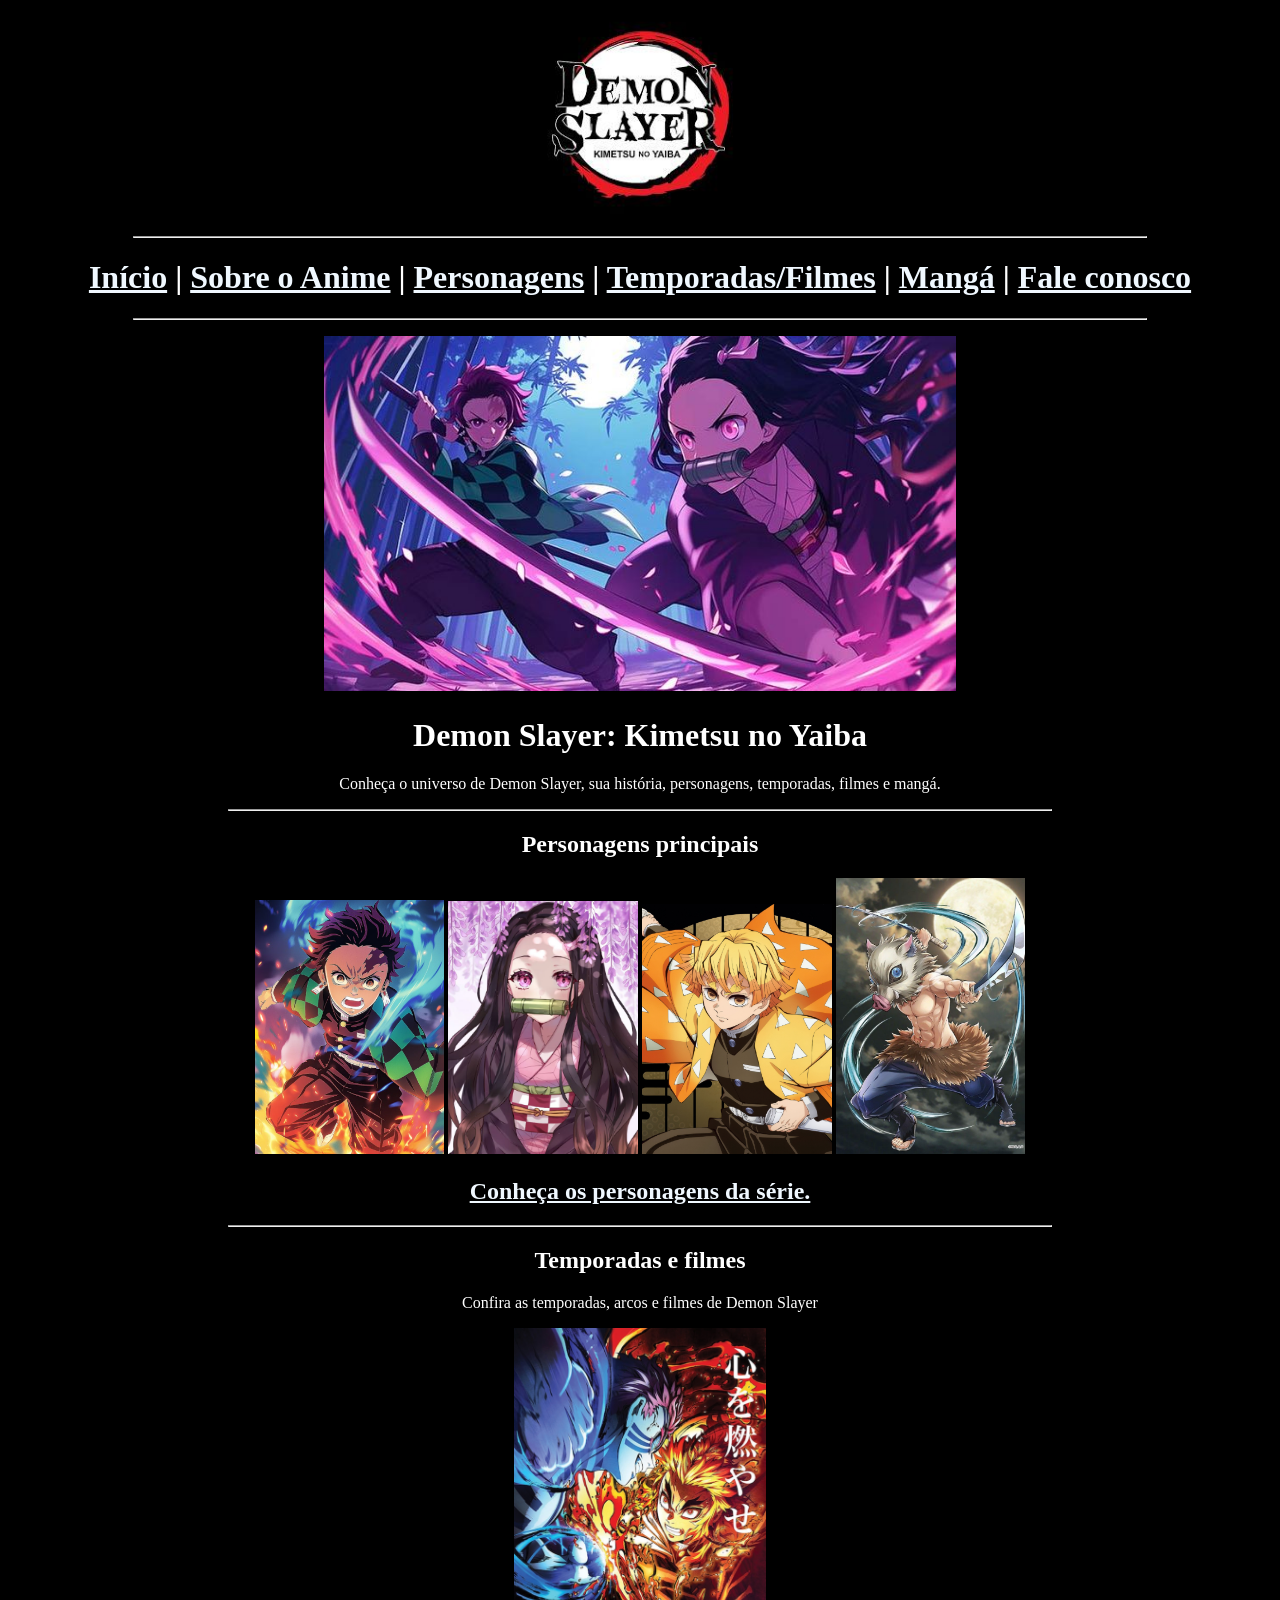
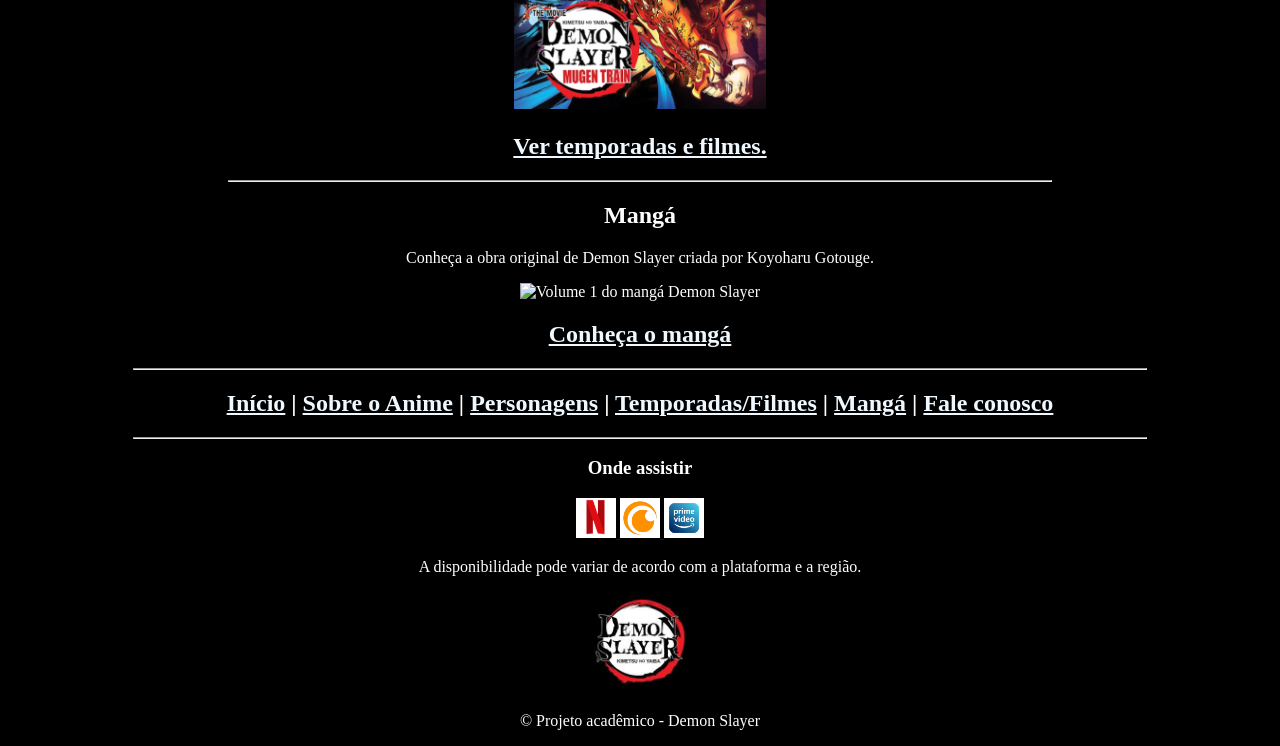
==== index.html @ 1c88221a "Inicio projeto UC15" ====
<!DOCTYPE html>
<html lang="pt-br">

<head>
    <meta charset="UTF-8">
    <title>Demon Slayer</title>
</head>

<body bgcolor="black" text="white">
    <p align="center">
        <a href="./index.html">
            <img src="./img/simbolo.png" height="200" />
        </a>
    </p>
    <hr width="80%" />
    <h1 align="center">
        <a href="./index.html" style="color: aliceblue;">Início</a> |
        <a href="./pages/sobre.html" style="color: aliceblue;">Sobre o Anime</a> |
        <a href="./pages/personagens.html" style="color: aliceblue;">Personagens</a> |
        <a href="./pages/temporadas.html" style="color: aliceblue;">Temporadas/Filmes</a> |
        <a href="./pages/manga.html" style="color: aliceblue;">Mangá</a> |
        <a href="./pages/faleconosco.html" style="color: aliceblue;">Fale conosco</a>
    </h1>
    <hr width="80%" />
    <p align="center">
        <img src="./img/tanjiro-nezuko.jpg" width="50%" alt="Tanjiro e Nezuko" title="Tanjiro e Nezuko" />
    </p>
    <h1 align="center">Demon Slayer: Kimetsu no Yaiba</h1>
    <p align="center">
        Conheça o universo de Demon Slayer, sua história,
        personagens, temporadas, filmes e mangá.
    </p>
    <hr width="65%"/>
    <h2 align="center">
        Personagens principais
    </h2>
    <p align="center">
        <img src="./img/Tanjiro-kamado.png"
        width="15%"
        height="auto"
        alt="Tanjiro Kamado"
        title="Tanjiro Kamado" />

        <img src="./img/Nezuko-kamado.png"
        width="15%"
        height="auto"
        alt="Nezuko Kamado"
        title="Nezuko Kamado" />

        <img src="./img/Zenitsu-agatsuma.png"
        width="15%"
        height="auto"
        alt="Zenitsu Agatsuma"
        title="Zenitsu Agatsuma" />
        
        <img src="./img/inosuke-hashibira.png"
        width="15%"
        height="auto"
        alt="Inosuke Hashibira"
        title="Inosuke Hashibira" />
    </p>
    <p>
        <a href="./pages/personagens.html" style="color: aliceblue;">
            <h2 align="center">Conheça os personagens da série.</h2>
        </a>
    </p>
    <hr width="65%" />
    <h2 align="center">
        Temporadas e filmes
    </h2>
    <p align="center">
        Confira as temporadas, arcos e filmes de Demon Slayer
    </p>
    <p align=center>
        <img src="./img/filme-1.png"
        width="20%"
    <p/>
    <p align="center">
        <a href="./pages/temporadas.html" style="color: aliceblue;">
        <h2 align="center">Ver temporadas e filmes.</h2>
        </a>
    </p>
    <hr width="65%" />

<h2 align="center">
    Mangá
</h2>

<p align="center">
    Conheça a obra original de Demon Slayer criada por Koyoharu Gotouge.
</p>

<p align="center">
    <img src="./img/manga-01.png."
        width="20%"
         height="auto"
         alt="Volume 1 do mangá Demon Slayer"
         title="Mangá Demon Slayer" />
</p>

<p>
    <a href="./pages/manga.html" style="color: aliceblue;">
        <h2 align="center">Conheça o mangá</h2>
    </a>
</p>
<hr width="80%" />

<h2 align="center">
    <a href="./index.html" style="color: aliceblue;">Início</a> |
    <a href="./pages/sobre.html" style="color: aliceblue;">Sobre o Anime</a> |
    <a href="./pages/personagens.html" style="color: aliceblue;">Personagens</a> |
    <a href="./pages/temporadas.html" style="color: aliceblue;">Temporadas/Filmes</a> |
    <a href="./pages/manga.html" style="color: aliceblue;">Mangá</a> |
    <a href="./pages/faleconosco.html" style="color: aliceblue;">Fale conosco</a>
</h2>

<hr width="80%" />

<h3 align="center">Onde assistir</h3>

    <p align="center">
        <a href="https://www.netflix.com/br/title/81091393?fromWatch=true&utm_source=chatgpt.com" target="_blank">
            <img src="./img/icon-netflix.png" height="40" alt="Netflix" title="Assistir Demon Slayer na Netflix" />
        </a>

        <a href="https://www.crunchyroll.com/pt-br/series/GY5P48XEY/demon-slayer-kimetsu-no-yaiba?modal=profile-resubscribe&utm_source=chatgpt.com"
            target="_blank">
            <img src="./img/icon-crunchyroll.jpg" height="40" alt="Crunchyroll"
                title="Assistir Demon Slayer na Crunchyroll" />
        </a>

        <a href="https://www.primevideo.com/-/pt/detail/0I24QEX648DOPO1VD55AUL7PKZ?utm_source=chatgpt.com"
            target="_blank">
            <img src="./img/amazon-prime-video.jpg" height="40" alt="Prime Video"
                title="Assistir Demon Slayer no Prime Video" />
        </a>
    </p>
    <p align="center">
        A disponibilidade pode variar de acordo com a plataforma e a região.
    </p>

<p align="center">
    <img src="./img/simbolo.png"
         height="100"
         alt="Símbolo Demon Slayer"
         title="Símbolo Demon Slayer" />
</p>

<p align="center">
    © Projeto acadêmico - Demon Slayer
</p>
</body>

</html>
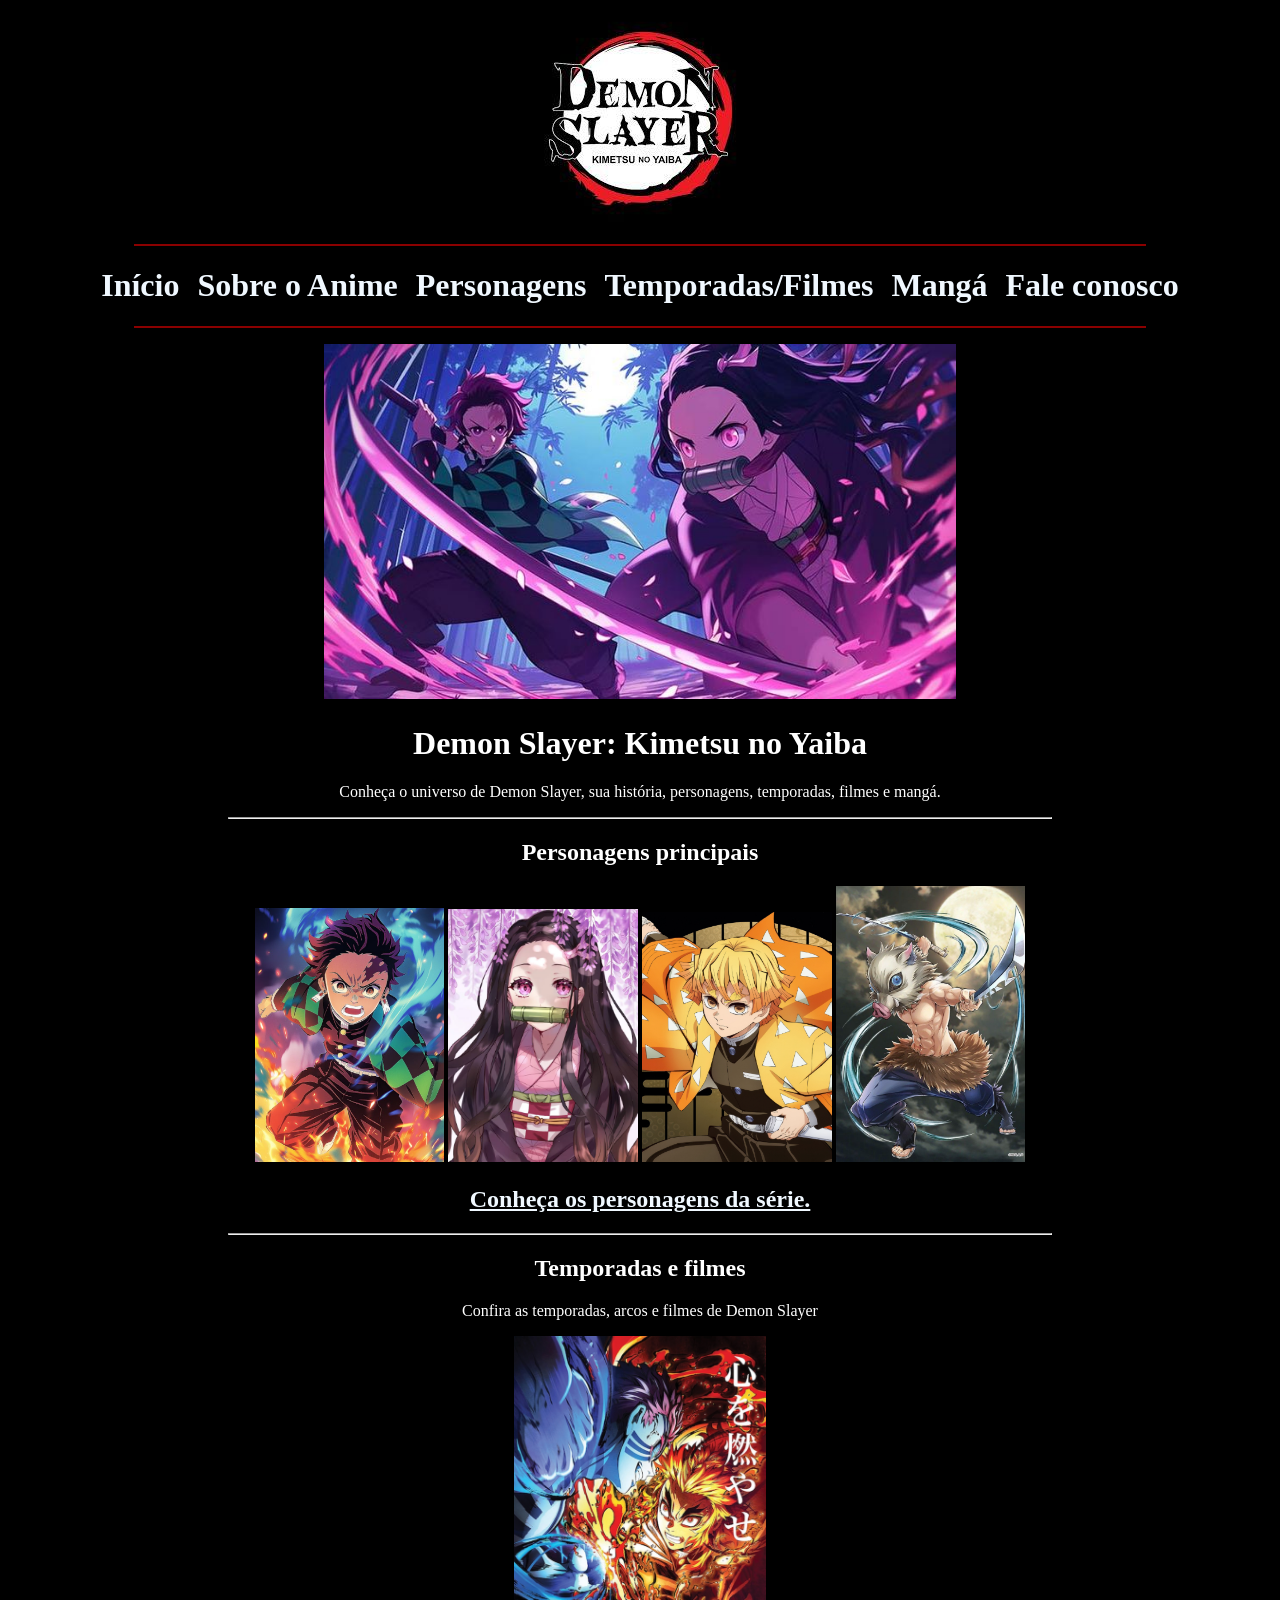
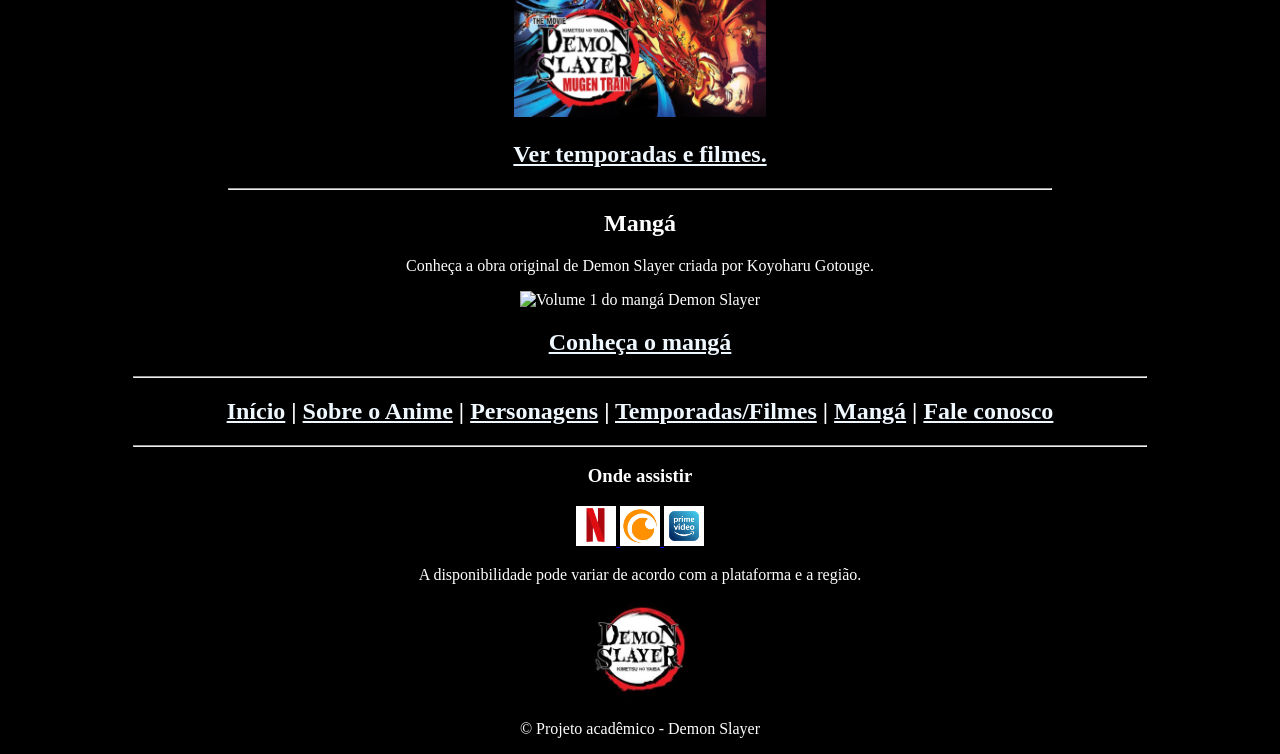
==== commit 7db68557: "Editado a pagina inicio" ====
--- a/index.html
+++ b/index.html
@@ -4,24 +4,28 @@
 <head>
     <meta charset="UTF-8">
     <title>Demon Slayer</title>
+    <link rel="stylesheet" href="./css/estilo.css" />
 </head>
 
-<body bgcolor="black" text="white">
-    <p align="center">
+<body>
+    <p class="imgLogo">
         <a href="./index.html">
-            <img src="./img/simbolo.png" height="200" />
+            <img src="./img/simbolo.png" />
         </a>
     </p>
-    <hr width="80%" />
-    <h1 align="center">
-        <a href="./index.html" style="color: aliceblue;">Início</a> |
-        <a href="./pages/sobre.html" style="color: aliceblue;">Sobre o Anime</a> |
-        <a href="./pages/personagens.html" style="color: aliceblue;">Personagens</a> |
-        <a href="./pages/temporadas.html" style="color: aliceblue;">Temporadas/Filmes</a> |
-        <a href="./pages/manga.html" style="color: aliceblue;">Mangá</a> |
-        <a href="./pages/faleconosco.html" style="color: aliceblue;">Fale conosco</a>
-    </h1>
-    <hr width="80%" />
+    <div class="cabecalho">
+        <hr>
+        <h1 class="h1">
+            <a href="./index.html">Início</a> 
+            <a href="./pages/sobre.html">Sobre o Anime</a> 
+            <a href="./pages/personagens.html">Personagens</a> 
+            <a href="./pages/temporadas.html">Temporadas/Filmes</a> 
+            <a href="./pages/manga.html">Mangá</a> 
+            <a href="./pages/faleconosco.html">Fale conosco</a>
+        </h1>
+        <hr width="80%">
+    </div>
+    </div>
     <p align="center">
         <img src="./img/tanjiro-nezuko.jpg" width="50%" alt="Tanjiro e Nezuko" title="Tanjiro e Nezuko" />
     </p>
@@ -30,34 +34,20 @@
         Conheça o universo de Demon Slayer, sua história,
         personagens, temporadas, filmes e mangá.
     </p>
-    <hr width="65%"/>
+    <hr width="65%" />
     <h2 align="center">
         Personagens principais
     </h2>
     <p align="center">
-        <img src="./img/Tanjiro-kamado.png"
-        width="15%"
-        height="auto"
-        alt="Tanjiro Kamado"
-        title="Tanjiro Kamado" />
+        <img src="./img/Tanjiro-kamado.png" width="15%" height="auto" alt="Tanjiro Kamado" title="Tanjiro Kamado" />
 
-        <img src="./img/Nezuko-kamado.png"
-        width="15%"
-        height="auto"
-        alt="Nezuko Kamado"
-        title="Nezuko Kamado" />
+        <img src="./img/Nezuko-kamado.png" width="15%" height="auto" alt="Nezuko Kamado" title="Nezuko Kamado" />
 
-        <img src="./img/Zenitsu-agatsuma.png"
-        width="15%"
-        height="auto"
-        alt="Zenitsu Agatsuma"
-        title="Zenitsu Agatsuma" />
-        
-        <img src="./img/inosuke-hashibira.png"
-        width="15%"
-        height="auto"
-        alt="Inosuke Hashibira"
-        title="Inosuke Hashibira" />
+        <img src="./img/Zenitsu-agatsuma.png" width="15%" height="auto" alt="Zenitsu Agatsuma"
+            title="Zenitsu Agatsuma" />
+
+        <img src="./img/inosuke-hashibira.png" width="15%" height="auto" alt="Inosuke Hashibira"
+            title="Inosuke Hashibira" />
     </p>
     <p>
         <a href="./pages/personagens.html" style="color: aliceblue;">
@@ -72,51 +62,46 @@
         Confira as temporadas, arcos e filmes de Demon Slayer
     </p>
     <p align=center>
-        <img src="./img/filme-1.png"
-        width="20%"
-    <p/>
+        <img src="./img/filme-1.png" width="20%" <p />
     <p align="center">
         <a href="./pages/temporadas.html" style="color: aliceblue;">
-        <h2 align="center">Ver temporadas e filmes.</h2>
+            <h2 align="center">Ver temporadas e filmes.</h2>
         </a>
     </p>
     <hr width="65%" />
 
-<h2 align="center">
-    Mangá
-</h2>
+    <h2 align="center">
+        Mangá
+    </h2>
 
-<p align="center">
-    Conheça a obra original de Demon Slayer criada por Koyoharu Gotouge.
-</p>
+    <p align="center">
+        Conheça a obra original de Demon Slayer criada por Koyoharu Gotouge.
+    </p>
 
-<p align="center">
-    <img src="./img/manga-01.png."
-        width="20%"
-         height="auto"
-         alt="Volume 1 do mangá Demon Slayer"
-         title="Mangá Demon Slayer" />
-</p>
+    <p align="center">
+        <img src="./img/manga-01.png." width="20%" height="auto" alt="Volume 1 do mangá Demon Slayer"
+            title="Mangá Demon Slayer" />
+    </p>
 
-<p>
-    <a href="./pages/manga.html" style="color: aliceblue;">
-        <h2 align="center">Conheça o mangá</h2>
-    </a>
-</p>
-<hr width="80%" />
+    <p>
+        <a href="./pages/manga.html" style="color: aliceblue;">
+            <h2 align="center">Conheça o mangá</h2>
+        </a>
+    </p>
+    <hr width="80%" />
 
-<h2 align="center">
-    <a href="./index.html" style="color: aliceblue;">Início</a> |
-    <a href="./pages/sobre.html" style="color: aliceblue;">Sobre o Anime</a> |
-    <a href="./pages/personagens.html" style="color: aliceblue;">Personagens</a> |
-    <a href="./pages/temporadas.html" style="color: aliceblue;">Temporadas/Filmes</a> |
-    <a href="./pages/manga.html" style="color: aliceblue;">Mangá</a> |
-    <a href="./pages/faleconosco.html" style="color: aliceblue;">Fale conosco</a>
-</h2>
+    <h2 align="center">
+        <a href="./index.html" style="color: aliceblue;">Início</a> |
+        <a href="./pages/sobre.html" style="color: aliceblue;">Sobre o Anime</a> |
+        <a href="./pages/personagens.html" style="color: aliceblue;">Personagens</a> |
+        <a href="./pages/temporadas.html" style="color: aliceblue;">Temporadas/Filmes</a> |
+        <a href="./pages/manga.html" style="color: aliceblue;">Mangá</a> |
+        <a href="./pages/faleconosco.html" style="color: aliceblue;">Fale conosco</a>
+    </h2>
 
-<hr width="80%" />
+    <hr width="80%" />
 
-<h3 align="center">Onde assistir</h3>
+    <h3 align="center">Onde assistir</h3>
 
     <p align="center">
         <a href="https://www.netflix.com/br/title/81091393?fromWatch=true&utm_source=chatgpt.com" target="_blank">
@@ -139,16 +124,13 @@
         A disponibilidade pode variar de acordo com a plataforma e a região.
     </p>
 
-<p align="center">
-    <img src="./img/simbolo.png"
-         height="100"
-         alt="Símbolo Demon Slayer"
-         title="Símbolo Demon Slayer" />
-</p>
+    <p align="center">
+        <img src="./img/simbolo.png" height="100" alt="Símbolo Demon Slayer" title="Símbolo Demon Slayer" />
+    </p>
 
-<p align="center">
-    © Projeto acadêmico - Demon Slayer
-</p>
+    <p align="center">
+        © Projeto acadêmico - Demon Slayer
+    </p>
 </body>
 
 </html>
--- a/css/estilo.css
+++ b/css/estilo.css
@@ -0,0 +1,36 @@
+body {
+    background-color: black;
+    color: white;
+}
+
+.imgLogo {
+    text-align: center;
+    height: auto;
+}
+
+.cabecalho {
+    text-align: center;
+}
+
+.cabecalho h1 a {
+    text-decoration: none;
+    color: aliceblue;
+    margin: 0 5px;
+}
+
+.cabecalho h1 a:visited {
+    color: aliceblue;
+}
+
+.cabecalho h1 a:hover {
+    color: red;
+    text-decoration: none;
+}
+
+.cabecalho hr{
+    border: none;
+    height: 2px;
+    background-color: darkred;
+    width: 80%;
+    margin: 1px auto;
+}
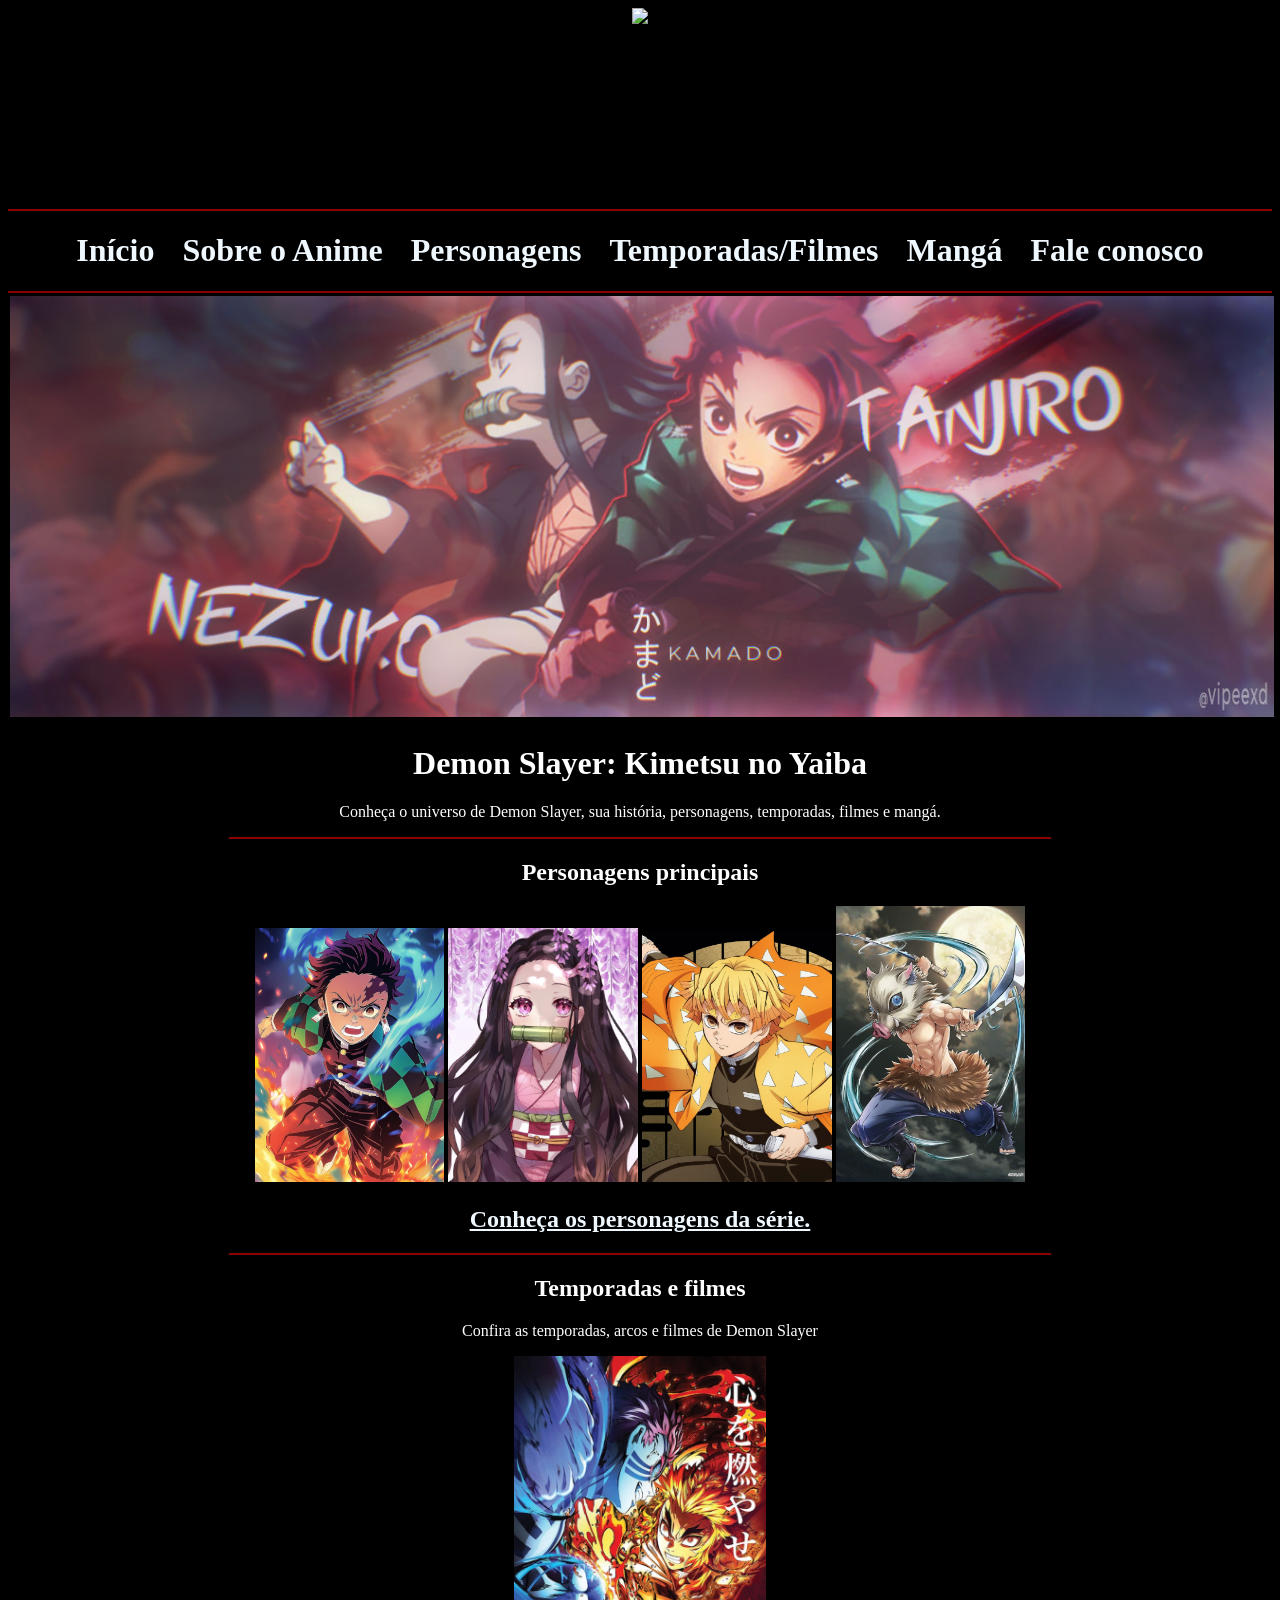
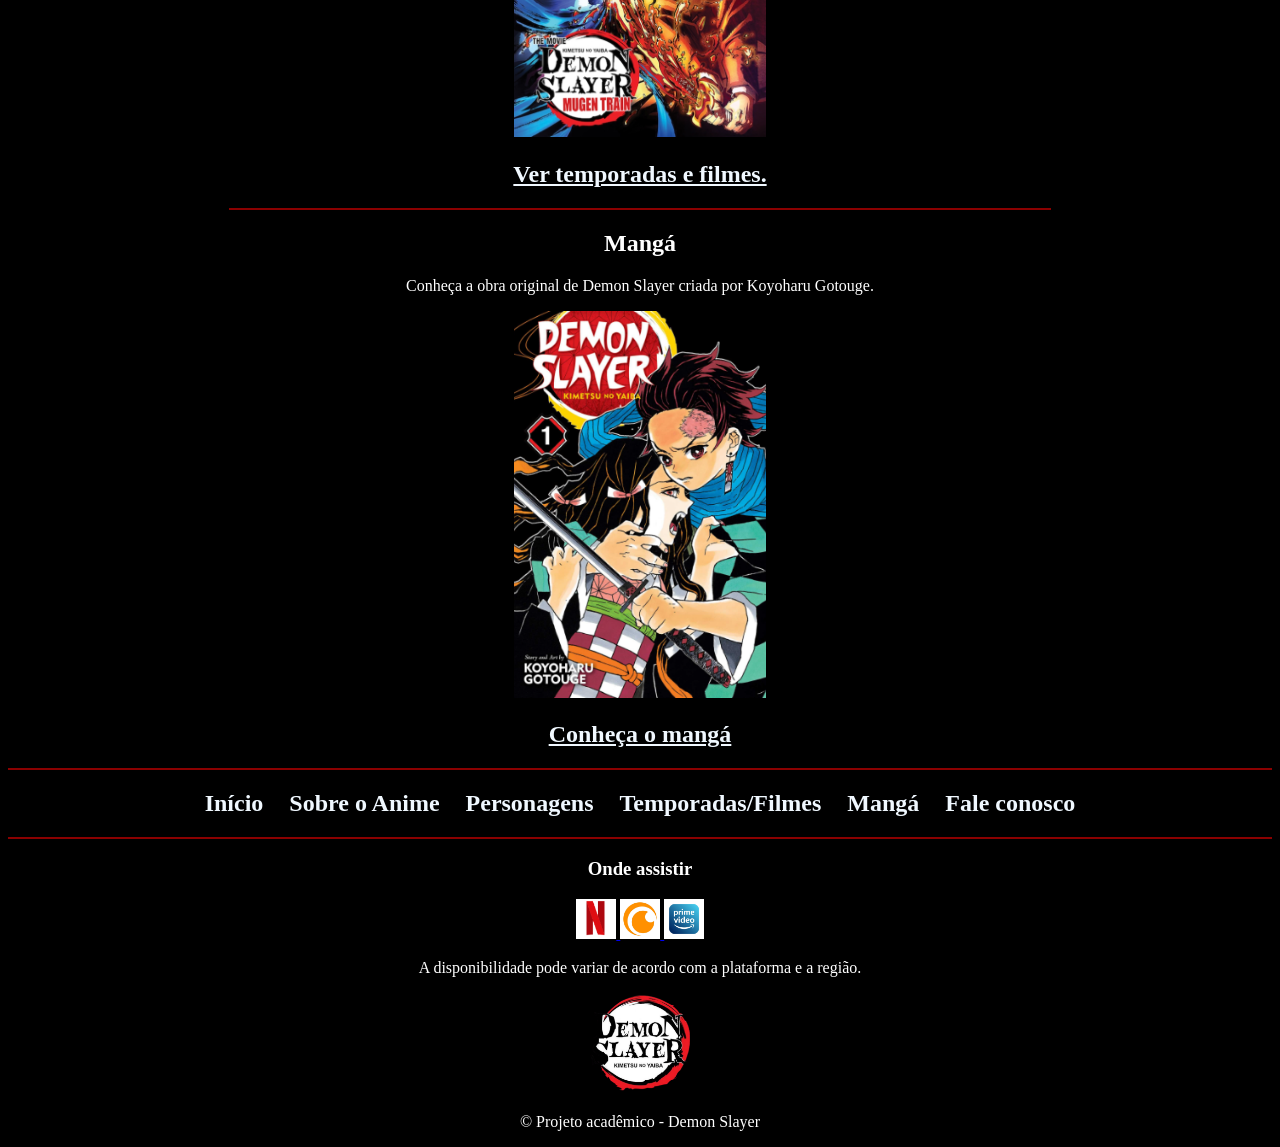
==== commit f6cfc2fb: "Editado 16/10" ====
--- a/index.html
+++ b/index.html
@@ -5,36 +5,38 @@
     <meta charset="UTF-8">
     <title>Demon Slayer</title>
     <link rel="stylesheet" href="./css/estilo.css" />
+    <link rel="icon" type="image/.icon" href="./img/Simbolo.png "/>
 </head>
 
 <body>
-    <p class="imgLogo">
+    <header>
+    <div class="logocontainer">
         <a href="./index.html">
-            <img src="./img/simbolo.png" />
+            <img class="imgLogo" src="./img/Simbolo.png" />
         </a>
-    </p>
+    </div>
+</header>
     <div class="cabecalho">
         <hr>
         <h1 class="h1">
-            <a href="./index.html">Início</a> 
-            <a href="./pages/sobre.html">Sobre o Anime</a> 
-            <a href="./pages/personagens.html">Personagens</a> 
-            <a href="./pages/temporadas.html">Temporadas/Filmes</a> 
-            <a href="./pages/manga.html">Mangá</a> 
+            <a href="./index.html">Início</a>
+            <a href="./pages/sobre.html">Sobre o Anime</a>
+            <a href="./pages/personagens.html">Personagens</a>
+            <a href="./pages/temporadas.html">Temporadas/Filmes</a>
+            <a href="./pages/manga.html">Mangá</a>
             <a href="./pages/faleconosco.html">Fale conosco</a>
         </h1>
         <hr width="80%">
     </div>
-    </div>
-    <p align="center">
-        <img src="./img/tanjiro-nezuko.jpg" width="50%" alt="Tanjiro e Nezuko" title="Tanjiro e Nezuko" />
-    </p>
-    <h1 align="center">Demon Slayer: Kimetsu no Yaiba</h1>
-    <p align="center">
+    <div id="imgBanner">
+        <img class="banner1" src="./img/banner-tanjiru-nezuko.jpg" title="Tanjiro e Nezuko" />
+    </div> 
+    <h1 class="h1">Demon Slayer: Kimetsu no Yaiba</h1>
+    <p class="p1">
         Conheça o universo de Demon Slayer, sua história,
         personagens, temporadas, filmes e mangá.
     </p>
-    <hr width="65%" />
+    <hr class="hr1" />
     <h2 align="center">
         Personagens principais
     </h2>
@@ -54,7 +56,7 @@
             <h2 align="center">Conheça os personagens da série.</h2>
         </a>
     </p>
-    <hr width="65%" />
+    <hr class="hr2" />
     <h2 align="center">
         Temporadas e filmes
     </h2>
@@ -68,7 +70,7 @@
             <h2 align="center">Ver temporadas e filmes.</h2>
         </a>
     </p>
-    <hr width="65%" />
+    <hr class="hr3" />
 
     <h2 align="center">
         Mangá
@@ -79,7 +81,7 @@
     </p>
 
     <p align="center">
-        <img src="./img/manga-01.png." width="20%" height="auto" alt="Volume 1 do mangá Demon Slayer"
+        <img src="./img/manga-01.png" width="20%" height="auto" alt="Volume 1 do mangá Demon Slayer"
             title="Mangá Demon Slayer" />
     </p>
 
@@ -88,19 +90,19 @@
             <h2 align="center">Conheça o mangá</h2>
         </a>
     </p>
-    <hr width="80%" />
 
-    <h2 align="center">
-        <a href="./index.html" style="color: aliceblue;">Início</a> |
-        <a href="./pages/sobre.html" style="color: aliceblue;">Sobre o Anime</a> |
-        <a href="./pages/personagens.html" style="color: aliceblue;">Personagens</a> |
-        <a href="./pages/temporadas.html" style="color: aliceblue;">Temporadas/Filmes</a> |
-        <a href="./pages/manga.html" style="color: aliceblue;">Mangá</a> |
-        <a href="./pages/faleconosco.html" style="color: aliceblue;">Fale conosco</a>
-    </h2>
-
-    <hr width="80%" />
-
+    <div class="cabecalho">
+        <hr>
+        <h2 class="h1">
+            <a href="./index.html">Início</a>
+            <a href="./pages/sobre.html">Sobre o Anime</a>
+            <a href="./pages/personagens.html">Personagens</a>
+            <a href="./pages/temporadas.html">Temporadas/Filmes</a>
+            <a href="./pages/manga.html">Mangá</a>
+            <a href="./pages/faleconosco.html">Fale conosco</a>
+        </h2>
+        <hr width="80%">
+    </div>
     <h3 align="center">Onde assistir</h3>
 
     <p align="center">
--- a/css/estilo.css
+++ b/css/estilo.css
@@ -3,9 +3,17 @@
     color: white;
 }
 
+.logocontainer{
+    width: 100%;
+    height: 200px;
+    text-align: center;
+}
+
 .imgLogo {
     text-align: center;
     height: auto;
+    margin: 0px;
+    width: 200px;
 }
 
 .cabecalho {
@@ -15,22 +23,73 @@
 .cabecalho h1 a {
     text-decoration: none;
     color: aliceblue;
-    margin: 0 5px;
-}
-
-.cabecalho h1 a:visited {
-    color: aliceblue;
+    margin: 0 10px;
+    display: inline-block;
+    transition: transform 0.15s ease, color 0.15s ease;
 }
 
 .cabecalho h1 a:hover {
     color: red;
     text-decoration: none;
+    transform: scale(1.15) translateY(-2px);
+    filter: drop-shadow(0px 5px 5px rgba(0, 0, 0, 0.9));
+}
+
+.cabecalho h2 a {
+    text-decoration: none;
+    color: aliceblue;
+    margin: 0 10px;
+    display: inline-block;
+    transition: transform 0.15s ease, color 0.15s ease;
+}
+
+.cabecalho h2 a:hover {
+    color: red;
+    text-decoration: none;
+    transform: scale(1.15) translateY(-2px);
+    filter: drop-shadow(0px 5px 5px rgba(0, 0, 0, 0.9));
 }
 
 .cabecalho hr{
     border: none;
     height: 2px;
     background-color: darkred;
-    width: 80%;
+    width: 100%;
     margin: 1px auto;
 }
+
+.banner1{
+    text-align: center;
+    margin: 2px;
+    width: 100%;
+}
+
+.h1{
+    text-align: center;
+}
+
+.p1{
+    text-align: center;
+}
+
+.hr1 {
+    width: 65%;
+    border: none;
+    height: 2px;
+    background-color: darkred;
+}
+
+.hr2 {
+    width: 65%;
+    border: none;
+    height: 2px;
+    background-color: darkred;
+}
+
+.hr3 {
+    width: 65%;
+    border: none;
+    height: 2px;
+    background-color: darkred;
+}
+
